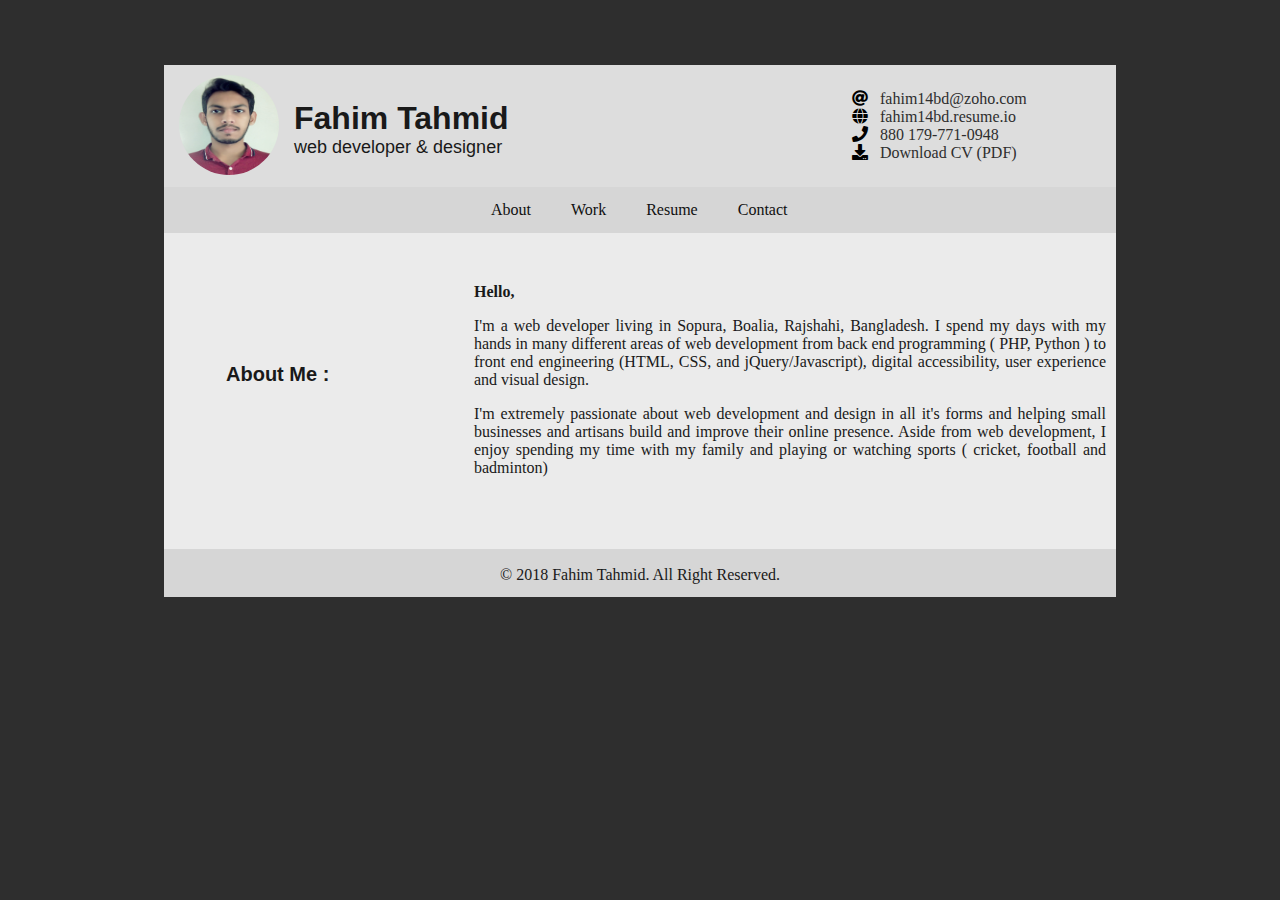
==== index.html @ 1b14d31b "CV-Template" ====
<!Doctype html>
<html>
<head>
    
    <title>CV</title>
    
    <link rel="stylesheet" type="text/css" href="style.css">
    <link rel="stylesheet" type="text/css" href="css/fontawesome-all.min.css">
    
    </head>
    
<body bgcolor="#2e2e2e">
    
    <div id="container">
    
        <div id="banner">
        
            <div class="logo">
                
                <div class="border">
                
                <a href="index.html" title="Logo">
                
                    <img src="images/Passport%20Photo.jpg" alt="Logo">
                    
                </a>
                
                </div>
                
            </div>
            
            <div class="name-title">
                 
                <div id="name">
                    
                <font size="6">
                    <b>Fahim Tahmid</b>
                </font>
                <br>
                <font size="4">
                    web developer & designer
                </font>
                    
                    </div>
                
            </div>
            
            <div class="social">
            
                <div id="social-link">
                
                    <i style="font-size: 18" class="fa fa-at"></i>
                    &nbsp;
                    <a href="mailto:fahim14bd@zoho.com">
                        fahim14bd@zoho.com
                        </a>
                    <br>
                    <i style="font-size: 18" class="fa fa-globe"></i>
                    &nbsp;
                    <a href="https://fahim14bd.resume.io" target="_blank">
                        fahim14bd.resume.io
                        </a>
                    <br>
                    <i style="font-size: 18" class="fa fa-phone"></i>
                    &nbsp;
                    <a href="callto:+880 179-771-0948">
                        880 179-771-0948
                        </a>
                    <br>
                    <i style="font-size: 18" class="fa fa-download"></i>
                    &nbsp;
                    <a href="files/CV.zip">
                        Download CV (PDF)
                        </a>
                    
                    
                </div>
                
            </div>
            
        </div>
        
        <div id="nav">
            
            <div class="menu">
                
                <ul>
                    
                <li>
                    <a href="index.html">About</a>
                    </li>
                <li>
                    <a href="Work.html">Work</a>
                    </li>
                <li>
                    <a href="Resume.html">Resume</a>
                    </li>
                <li>
                    <a href="Contact.html">Contact</a>
                    </li>
                    
                    </ul>
                
            </div>
            
        </div>
        
        <div id="main">
            
            <div id="a-left">
            
            <div class="about-text-1">
            
                <strong>About Me :</strong>
                
            </div>
                
            </div>
            
            <div id="a-right">
            
            <div class="about-text-2">
                
                <font size="3"><strong>Hello,</strong></font>
                
                <p>
                I'm a web developer living in Sopura, Boalia, Rajshahi, Bangladesh. I spend my days with my hands in many different areas of web development from back end programming ( PHP, Python ) to front end engineering (HTML, CSS, and jQuery/Javascript), digital accessibility, user experience and visual design.
                </p>
                
                <p>
                I'm extremely passionate about web development and design in all it's forms and helping small businesses and artisans build and improve their online presence. Aside from web development, I enjoy spending my time with my family and playing or watching sports ( cricket, football and badminton)
                </p>
                
            </div>
                
            </div>
            
            </div>
        
        <div id="bottom">
            
            <div class="footer">
                
                <footer>
                <p>&copy; 2018 Fahim Tahmid. All Right Reserved.</p>
                </footer>
                
            </div>
            
        </div>
        
    </div>
    
    </body>
</html>
---- style.css ----
#container {
    width: 952px;
    height: 500px;
    margin: 65px auto;
    background-color: #ebebeb;
}
#banner {
    width: 952px;
    height: 122px;
    background-color: #dddddd;
}
.logo {
    float: left;
    text-align: center;
    width: 130px;
    height: 122px;
}
.border {
    padding: 10px;
}
.border img {
    width: 100px;
    height: 100px;
    border: 0px solid black;
    border-radius: 75px;
}
img {
    
}
.name-title {
    float: left;
    width: 540px;
    height: 122px;
}
#name {
    padding: 35px 0px;
    color: #191919;
    font-family: arial;
}
.social {
    float: right;
    width: 282px;
    height: 122px;
}
#social-link {
    padding: 25px 18px;
}
a {
    text-decoration: none;
    color: #2e2e2e;
    font-family: time;
}
a:hover {
    text-decoration: none;
    color: #1d00ff;
    font-family: time;
}
#nav {
    width: 952px;
    height: auto;
    background-color: #d6d6d6;
}
.menu {
    width: 338px;
    margin: 0 auto;
}
#nav ul {
    list-style-type: none;
    margin: 0;
    padding: 0;
    overflow: hidden;
    background-color: #d6d6d6;
}
#nav li {
    float: left;
}
#nav li a {
    display: block;
    color: #101010;
    text-align: center;
    padding: 14px 20px;
    text-decoration: none;
}
#nav li a:hover {
    background-color: #9d9d9d;
}
#main {
    width: 952px;
    height: 316px;
}
#a-left {
    float: left;
    width: 300px;
    height: 316px;
}
.about-text-1 {
    color: #191919;
    font-family: arial;
    font-size: 20px;
    padding: 130px 62px;
}
#a-right {
    float: right;
    width: 652px;
    height: 316px;
}
.about-text-2 {
    color: #191919;
    font-family: time;
    text-align: justify;
    padding: 50px 10px;
}
#left {
    float: left;
    width: 300px;
    height: 316px;
}
.work-text-1 {
    color: #191919;
    font-family: arial;
    font-size: 20px;
    padding: 140px 62px;
}
#right {
    float: right;
    width: 652px;
    height: 316px;
}
.work-text-2 {
    color: #191919;
    font-family: time;
    text-align: justify;
    padding: 30px 0px;
}
#r-left {
    float: left;
    width: 300px;
    height: 200px;
}
.resume-text-1 {
    color: #191919;
    font-family: arial;
    font-size: 20px;
    padding: 84px 95px;
}
#r-right {
    float: right;
    width: 652px;
    height: 200px;
}
.resume-text-2 {
    color: #191919;
    font-family: time;
    text-align: justify;
    padding: 4px 30px;
}
#margin {
    width: 900px;
    margin: 0 auto;
}
#s-left {
    float: left;
    width: 300px;
    height: 105px;
}
.skill-text-1 {
    color: #191919;
    font-family: arial;
    font-size: 20px;
    padding: 30px 95px;
}
#s-right {
    float: right;
    width: 652px;
    height: 105px;
    margin: -10px;
}
.skill-text-2 {
    color: #191919;
    font-family: time;
    text-align: justify;
    padding: 0px 18px;
}
#c-left {
    float: left;
    width: 300px;
    height: 316px;
}
.contact-text-1 {
    color: #191919;
    font-family: arial;
    font-size: 20px;
    padding: 140px 105px;
}
#c-right {
    float: right;
    width: 652px;
    height: 316px;
}
#padding {
    padding: 20px 0px;
}
.name {
    float: left;
    margin: 0;
    padding: 1px 0px;
}
.name input {
    width: 370px;
    height: 28px;
    color: #141414;
    font-family: sans-serif;
    font-size: 18px;
    border: 0px solid #ebebeb;
    background-color: #b5b5b5;
}
.email {
    float: left;
    margin: 0;
    padding: 1px 0px;
}
.email input {
    width: 370px;
    height: 28px;
    color: #141414;
    font-family: sans-serif;
    font-size: 18px;
    border: 0px solid #ebebeb;
    background-color: #b5b5b5;
}
.subject {
    float: left;
    margin: 0;
    padding: 1px 0px;
}
.subject input {
    width: 370px;
    height: 28px;
    color: #141414;
    font-family: sans-serif;
    font-size: 18px;
    border: 0px solid #ebebeb;
    background-color: #b5b5b5;
}
.message {
    float: left;
    margin: 0;
    padding: 1px 0px;
}
.message textarea {
    width: 366px;
    height: 140px;
    color: #141414;
    font-family: sans-serif;
    font-size: 18px;
    border: 0px solid #ebebeb;
    background-color: #b5b5b5;
}
.button {
    float: left;
    width: 366px;
    margin: 0;
    padding: 1px 0px;
}
.button button {
    background-color: #313131;
    color: #ededed;
    font-family: sans-serif;
    padding: 12px;
    border: none;
    cursor: pointer;
}
.button button:hover {
    background: #2a2a2a;
}
#bottom {
    width: 952px;
    height: 48px;
    background-color: #d6d6d6;
}
.footer {
    font-family: time;
    color: #191919;
    text-align: center;
    padding: 1px;
}
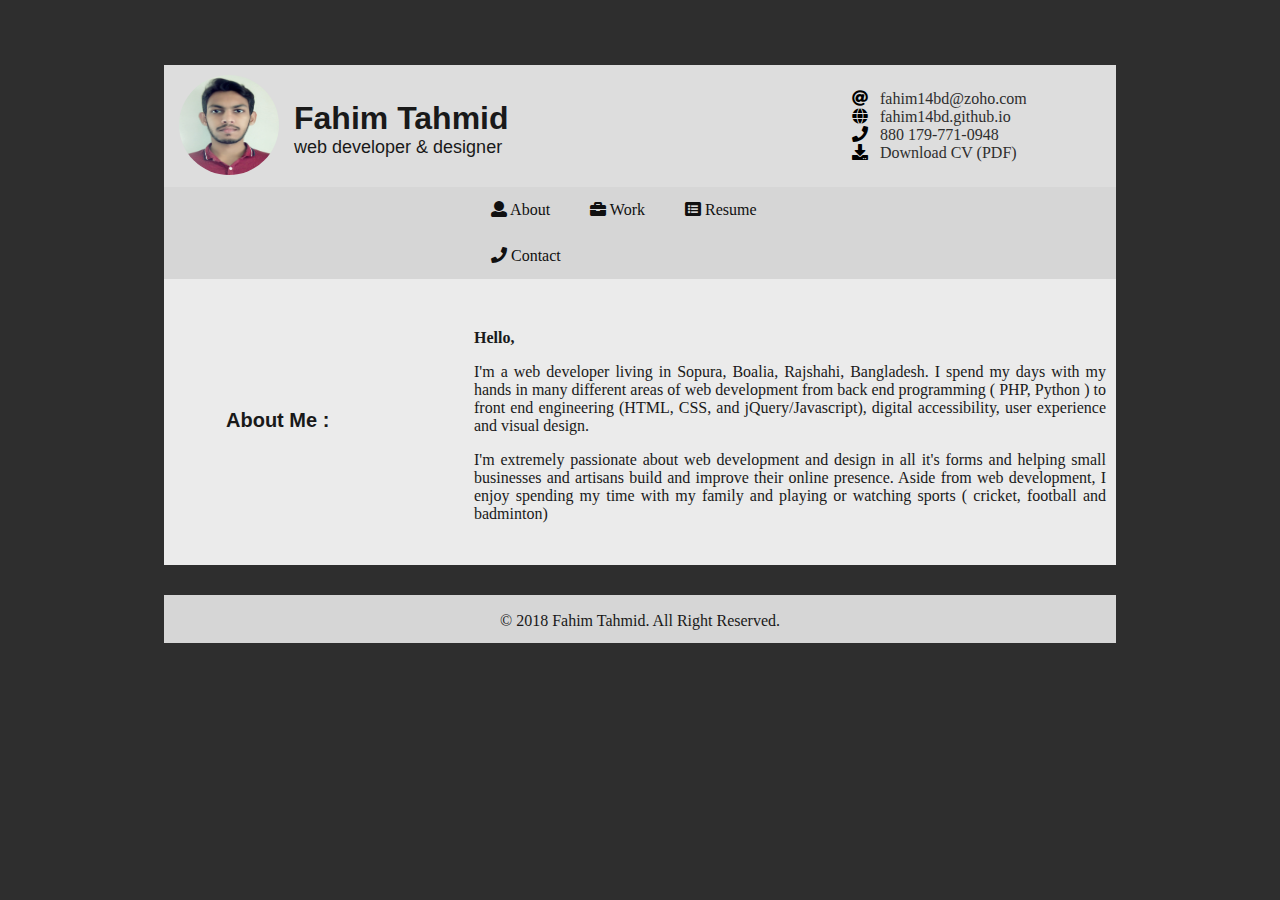
==== commit e7c170f5: "Update index.html" ====
--- a/index.html
+++ b/index.html
@@ -6,6 +6,7 @@
     
     <link rel="stylesheet" type="text/css" href="style.css">
     <link rel="stylesheet" type="text/css" href="css/fontawesome-all.min.css">
+    <link rel="shortcut icon" type="text/css" href="images/logo.png">
     
     </head>
     
@@ -57,8 +58,8 @@
                     <br>
                     <i style="font-size: 18" class="fa fa-globe"></i>
                     &nbsp;
-                    <a href="https://fahim14bd.resume.io" target="_blank">
-                        fahim14bd.resume.io
+                    <a href="https://fahim14bd.github.io" target="_blank">
+                        fahim14bd.github.io
                         </a>
                     <br>
                     <i style="font-size: 18" class="fa fa-phone"></i>
@@ -87,16 +88,18 @@
                 <ul>
                     
                 <li>
-                    <a href="index.html">About</a>
+                    <a href="index.html">
+                    <i style="font-size: 18" class="fa fa-user"></i> About</a>
                     </li>
                 <li>
-                    <a href="Work.html">Work</a>
+                    <a href="Work.html">
+                    <i style="font-size: 18" class="fa fa-briefcase"></i> Work</a>
                     </li>
                 <li>
-                    <a href="Resume.html">Resume</a>
+                    <a href="Resume.html"><i style="font-size: 18" class="fa fa-list-alt"></i> Resume</a>
                     </li>
                 <li>
-                    <a href="Contact.html">Contact</a>
+                    <a href="Contact.html"><i style="font-size: 18" class="fa fa-phone"></i> Contact</a>
                     </li>
                     
                     </ul>
@@ -152,4 +155,4 @@
     </div>
     
     </body>
-</html>+</html>
